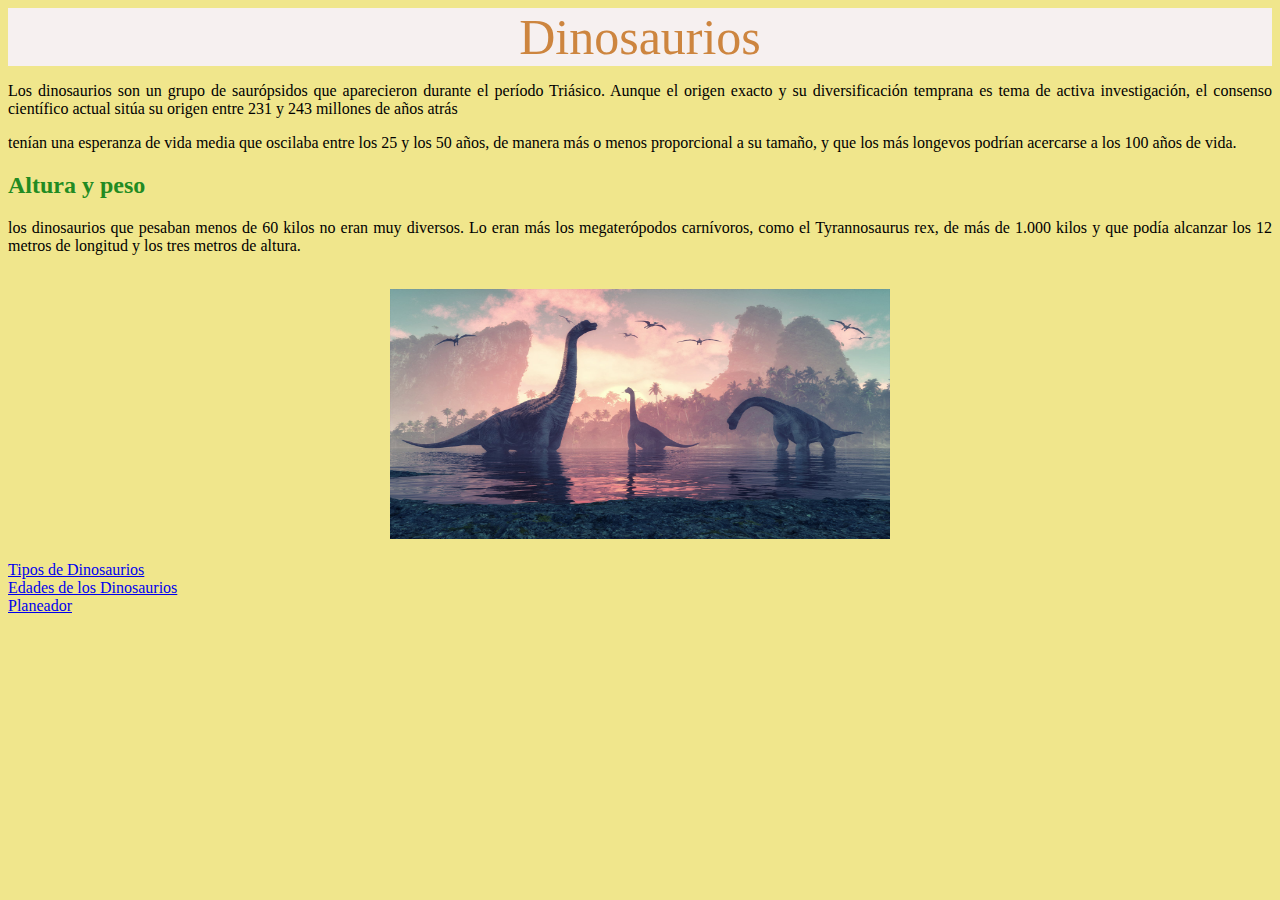
==== HTML-curso/Index.html @ fcac6780 "Archivos HTML Y Python" ====
<!DOCTYPE html>
<html lang="es">
<head>
    <meta charset="UTF-8">
    <meta http-equiv="X-UA-Compatible" content="IE=edge">
    <meta name="viewport" content="width=device-width, initial-scale=1.0">
    <link rel="stylesheet" href="CSS/style.css">
    <title>Historia-Dinosaurios</title>

</head>

<header>Dinosaurios</header>
<body>
    <p>Los dinosaurios son un grupo de saurópsidos que aparecieron durante el período Triásico. 
        Aunque el origen exacto y su diversificación temprana es tema de activa investigación,
        el consenso científico actual sitúa su origen entre 231 y 243 millones de años atrás</p>
    <p>tenían una esperanza de vida media que oscilaba entre los 25 y los 50 años, 
        de manera más o menos proporcional a su tamaño, y que los más longevos podrían acercarse a los 100 años de vida.</p>

        <h2>Altura y peso</h2>
    <p> los dinosaurios que pesaban menos de 60 kilos no eran muy diversos. 
        Lo eran más los megaterópodos carnívoros, como el Tyrannosaurus rex, de más de 1.000 kilos 
        y que podía alcanzar los 12 metros de longitud y los tres metros de altura.</p><br>
        <center><img src="imagenes/dinosaurios.jpg"  alt="dinosaurios" width="500" height="250"><br></center><br>

        <a href="TiposDinosaurios.html">Tipos de Dinosaurios</a> <br>
        <a href="EdadesDinosaurios.html">Edades de los Dinosaurios</a> <br>
        <a href="Planeador.html">Planeador</a>
</body>
</html>
---- HTML-curso/CSS/style.css ----
html{
    background-color:khaki;
}
h1,h2{
  color:forestgreen;  
 
}
header{
    color: peru;
    background-color: rgb(246, 240, 240);
    text-align: center;
    font-size:50px;
}
p{
    text-align:justify;
    font-family:cursive;
}
h1,h2,header{
    font-family:'Times New Roman', Times, serif;
}
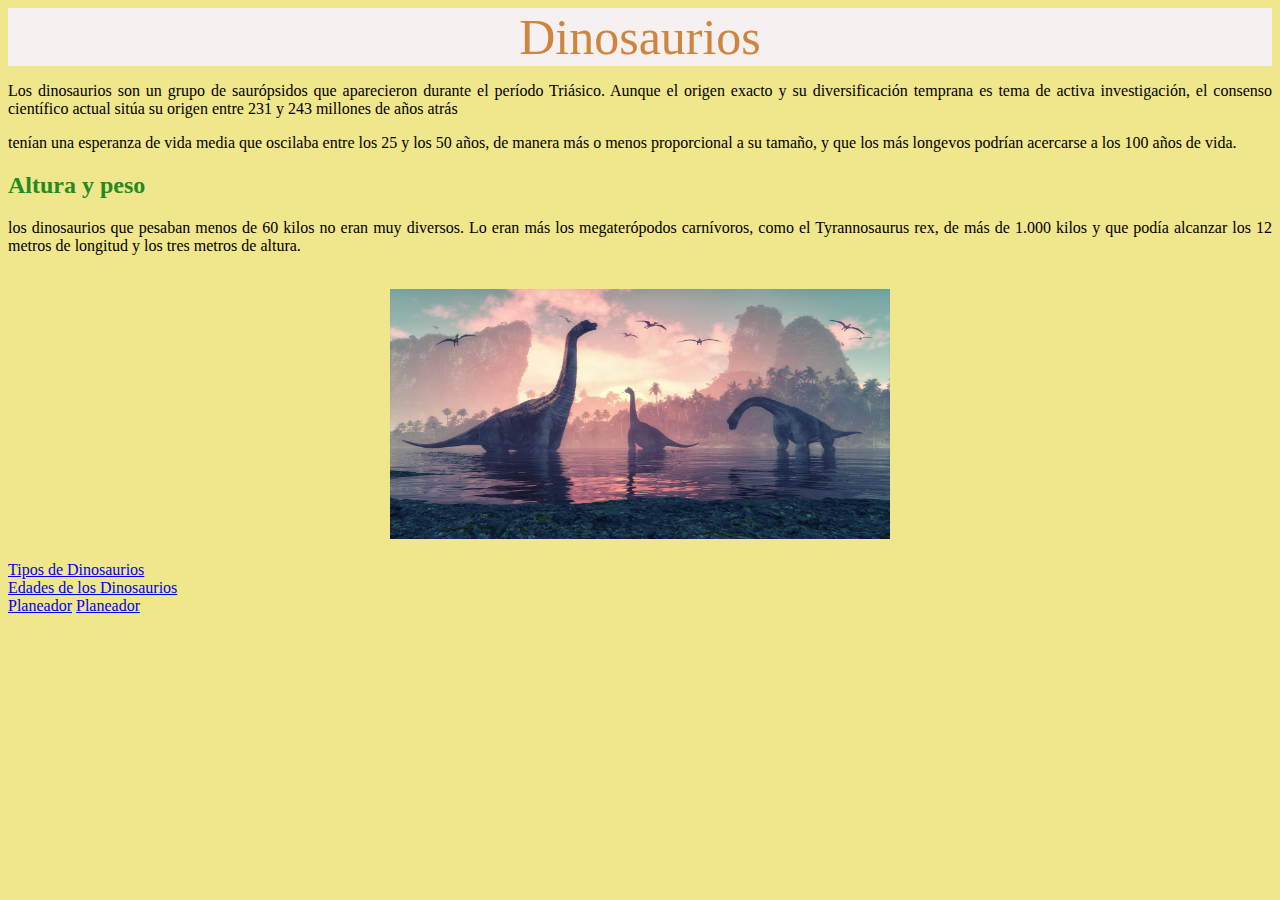
==== commit c2dbee41: "Update Index.html" ====
--- a/HTML-curso/Index.html
+++ b/HTML-curso/Index.html
@@ -26,5 +26,6 @@
         <a href="TiposDinosaurios.html">Tipos de Dinosaurios</a> <br>
         <a href="EdadesDinosaurios.html">Edades de los Dinosaurios</a> <br>
         <a href="Planeador.html">Planeador</a>
+     <a href="DatosPersona.html">Planeador</a>
 </body>
-</html>+</html>
